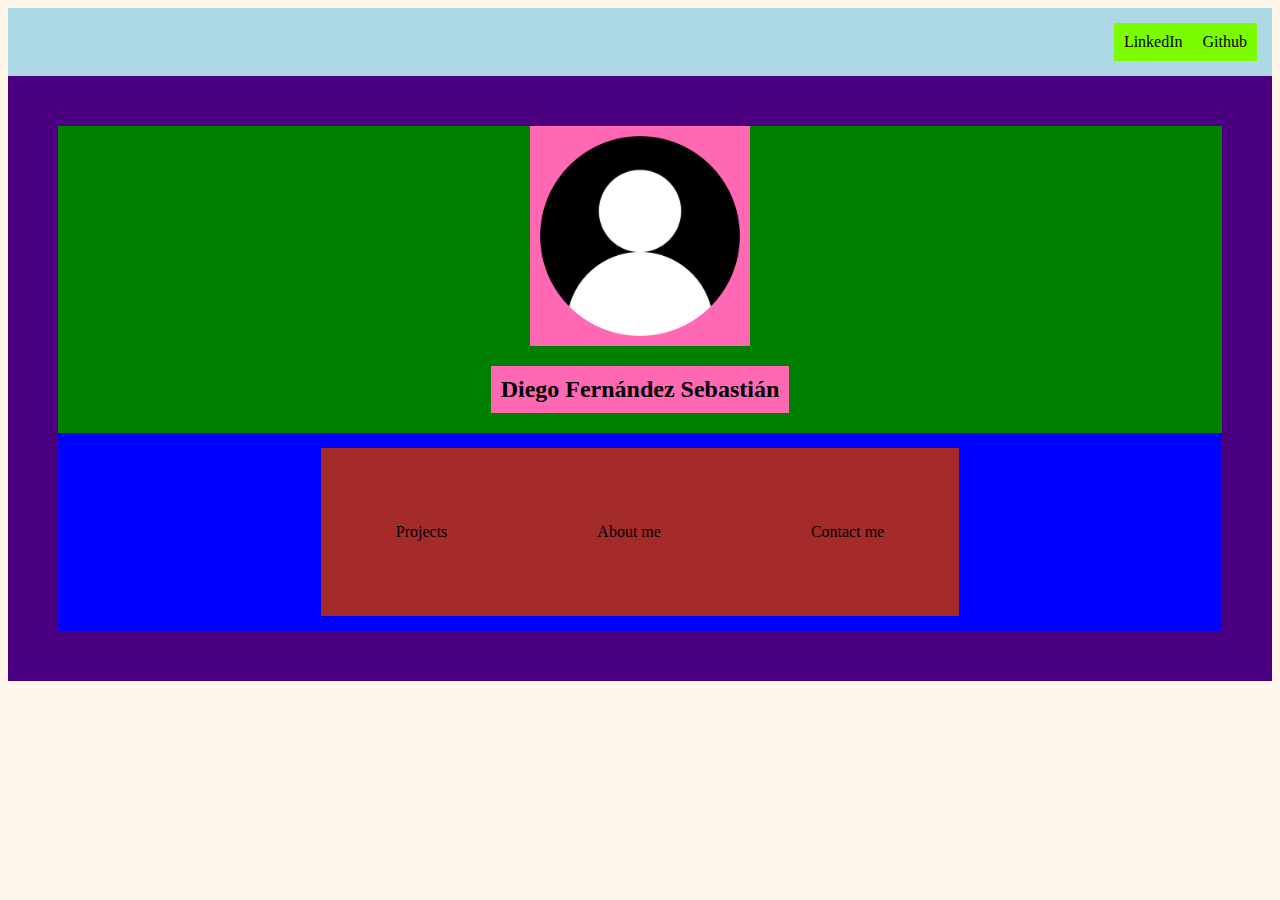
==== index.html @ a5052aa4 "changes" ====
<html lang="en-EN">
<head>
    <meta http-equiv="Content-Type" content="text/html; charset=utf-8" />
    <meta name="viewport" content="width=device-width, initial-scale=1.0">
    <title>Diego Fernandez Sebastian</title>

    <link rel="stylesheet" href="/style/index.css">
</head>
<body>

    <header>
        <!--<h3>Diego Fernández Sebastián</h3>-->
        <div id="header-container-links">
            <div>LinkedIn</div>
            <div>Github</div>
        </div>
    </header>

    <main>
        <div id="main-container">
            <div id="image-name-container">
                <img src="/images/user_logo.png" width="200" height="200" alt="Diego_Fdez_Sban_picture">
                <h2>Diego Fernández Sebastián</h2>
            </div>
            <div id="secondary-container">
                <div>Projects</div>
                <div>About me</div>
                <div>Contact me</div>     
            </div>
        </div>
    </main>

    <footer>

    </footer>

    <!--
    <h1><title>Hello, I'm Diego Fernández Sebastián</title></h1>
    <p>I'm currently studing bla bla bla....</p>
    <p>Here you will find every project I've delevoped through these years and all the 
        knowleadge I gained. 
    </p>-->  
</body>
</html>
---- style/index.css ----
body{
    background-color: rgb(255, 247, 235);
}

#main-container{
    background-color: indigo;
    display: flex;
    flex: 1;
    flex-direction: column;
    flex-wrap: nowrap;
    justify-content: center;
    padding: 50px;
}
#image-name-container{
    background-color: green;
    display: flex;
    flex: 1;
    flex-direction: column;
    flex-wrap: nowrap;
    align-items: center;
    /*justify-content: space-evenly;*/
}

#image-name-container > img, h2{
    background-color: hotpink;
    padding: 10px;
    /*justify-content: center;*/
}
#secondary-container{
    background-color: blue;
    display: flex;
    flex: 1;
    flex-direction: row;
    flex-wrap: nowrap;
    justify-content: center;
    padding: 15px;
}

#secondary-container > div{
    padding: 75px;
    background-color: brown;
    justify-content: center;
}

#header-container-links{
    background-color:lightblue;
    display: flex;
    flex: 1;
    flex-direction: row;
    flex-wrap: nowrap;
    justify-content: right;
    padding: 15px;
}
#header-container-links > div{
    padding: 10px;
    background-color: lawngreen;
    justify-content: center;
}
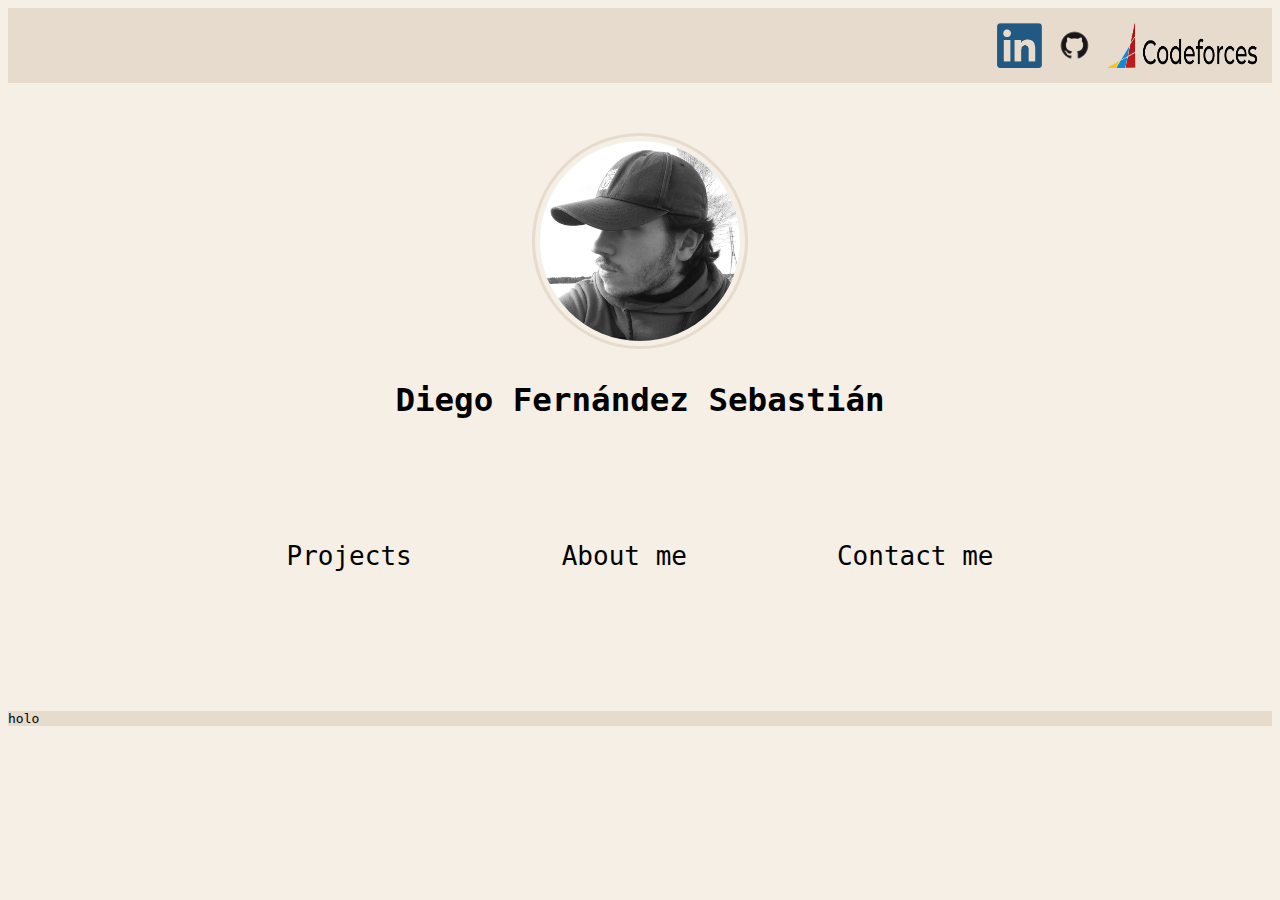
==== commit 8f7a3c51: "landpage_shape" ====
--- a/index.html
+++ b/index.html
@@ -4,34 +4,37 @@
     <meta name="viewport" content="width=device-width, initial-scale=1.0">
     <title>Diego Fernandez Sebastian</title>
 
-    <link rel="stylesheet" href="/style/index.css">
+    <link rel="stylesheet" href="style/index.css">
 </head>
 <body>
 
     <header>
         <!--<h3>Diego Fernández Sebastián</h3>-->
         <div id="header-container-links">
-            <div>LinkedIn</div>
-            <div>Github</div>
+            <img class="social-media-logo"src="images/linkedin-icon.png" width="45" height="45" alt="linkedIn-logo">
+            <img class="social-media-logo"src="images/github-icon.png" width="45" height="45" alt="Github-logo">
+            <img class="social-media-logo"src="images/codeforces-icon.png" width="150" height="45" alt="CodeForces-logo">
         </div>
     </header>
 
     <main>
         <div id="main-container">
             <div id="image-name-container">
-                <img src="/images/user_logo.png" width="200" height="200" alt="Diego_Fdez_Sban_picture">
-                <h2>Diego Fernández Sebastián</h2>
+                <img id="main-image" src="images/main_picture.jpeg" width="200" height="200" alt="Diego_Fdez_Sban_picture">
+                <h2 id="tittle-name">Diego Fernández Sebastián</h2>
             </div>
             <div id="secondary-container">
-                <div>Projects</div>
-                <div>About me</div>
-                <div>Contact me</div>     
+                <div class="main-buttons">Projects</div>
+                <div class="main-buttons">About me</div>
+                <div class="main-buttons">Contact me</div>     
             </div>
         </div>
     </main>
 
     <footer>
-
+        <div class="footer-container">
+            <div>holo</div>
+        </div>
     </footer>
 
     <!--
--- a/style/index.css
+++ b/style/index.css
@@ -1,9 +1,10 @@
 body{
-    background-color: rgb(255, 247, 235);
+    background-color: #f5efe5;
+    font-family: monospace;
 }
 
 #main-container{
-    background-color: indigo;
+    background-color: #f5efe5;
     display: flex;
     flex: 1;
     flex-direction: column;
@@ -12,7 +13,7 @@
     padding: 50px;
 }
 #image-name-container{
-    background-color: green;
+    background-color: #f5efe5;
     display: flex;
     flex: 1;
     flex-direction: column;
@@ -22,12 +23,16 @@
 }
 
 #image-name-container > img, h2{
-    background-color: hotpink;
-    padding: 10px;
+    background-color: #f5efe5;
+    padding: 5px;
     /*justify-content: center;*/
 }
+
+#tittle-name{
+    font-size: 250%;
+}
 #secondary-container{
-    background-color: blue;
+    background-color: #f5efe5;
     display: flex;
     flex: 1;
     flex-direction: row;
@@ -36,23 +41,44 @@
     padding: 15px;
 }
 
-#secondary-container > div{
+.main-buttons{
     padding: 75px;
-    background-color: brown;
+    /*border-style: groove;*/
+    border-color: #e6dbcc;
+    background-color: #f5efe5;
     justify-content: center;
+    font-size: xx-large;
+}
+
+.main-buttons:hover{
+    background-color: #e6dbcc;
 }
 
 #header-container-links{
-    background-color:lightblue;
+    background-color:#e6dbcc;
     display: flex;
     flex: 1;
     flex-direction: row;
     flex-wrap: nowrap;
     justify-content: right;
-    padding: 15px;
+    padding: 10px;
 }
 #header-container-links > div{
-    padding: 10px;
-    background-color: lawngreen;
+    padding: 5px;
+    background-color: #f5efe5;
     justify-content: center;
+}
+
+#main-image{
+    border-radius: 50%;
+    border: solid;
+    border-color:#e6dbcc;
+}
+
+.footer-container{
+    background-color: #e6dbcc;
+}
+
+.social-media-logo{
+    padding: 5px;
 }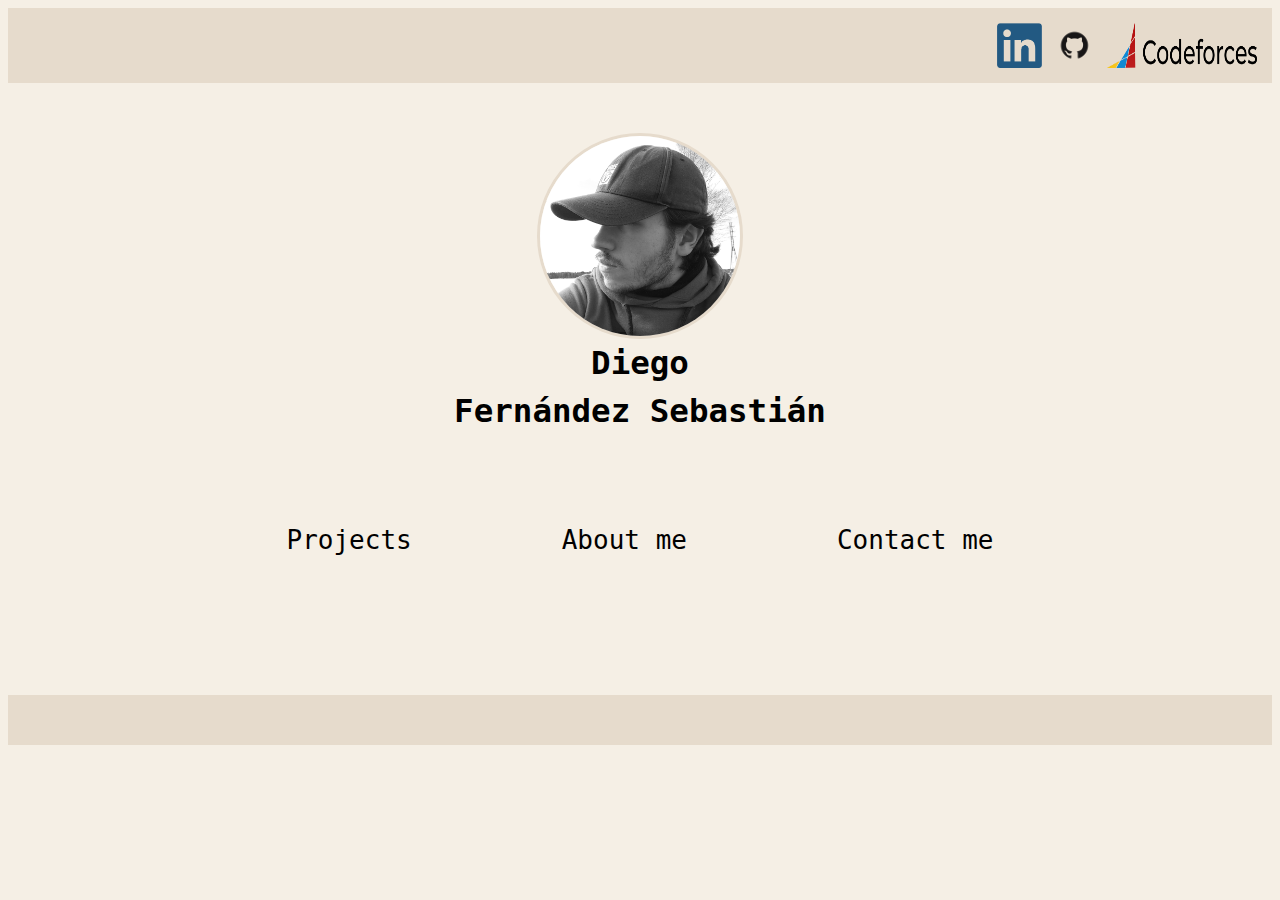
==== commit ea066246: "responsive_page" ====
--- a/index.html
+++ b/index.html
@@ -9,19 +9,31 @@
 <body>
 
     <header>
-        <!--<h3>Diego Fernández Sebastián</h3>-->
-        <div id="header-container-links">
-            <img class="social-media-logo"src="images/linkedin-icon.png" width="45" height="45" alt="linkedIn-logo">
-            <img class="social-media-logo"src="images/github-icon.png" width="45" height="45" alt="Github-logo">
-            <img class="social-media-logo"src="images/codeforces-icon.png" width="150" height="45" alt="CodeForces-logo">
+        <div class="header-container-links">
+            <a href="https://es.linkedin.com/">
+                <img class="social-media-logo"src="images/linkedin-icon.png" width="45" height="45" alt="linkedIn-logo">
+            </a>
+            <a href="https://github.com/dfs99">
+                <img class="social-media-logo"src="images/github-icon.png" width="45" height="45" alt="Github-logo">
+            </a>
+            <a href="https://codeforces.com/">
+                <img class="social-media-logo"src="images/codeforces-icon.png" width="150" height="45" alt="CodeForces-logo">
+            </a>
+        
+            <div class="burger-menu">
+                <div class="bar"></div>
+                <div class="bar"></div>
+                <div class="bar"></div>
+            </div>
         </div>
     </header>
 
     <main>
         <div id="main-container">
             <div id="image-name-container">
-                <img id="main-image" src="images/main_picture.jpeg" width="200" height="200" alt="Diego_Fdez_Sban_picture">
-                <h2 id="tittle-name">Diego Fernández Sebastián</h2>
+                <img id="main-image" src="images/main_picture.jpeg" width="200" height="200" alt="owner-picture">
+                <div class="tittle-name">Diego</div>
+                <div class="tittle-name">Fernández Sebastián</div>
             </div>
             <div id="secondary-container">
                 <div class="main-buttons">Projects</div>
@@ -32,16 +44,7 @@
     </main>
 
     <footer>
-        <div class="footer-container">
-            <div>holo</div>
-        </div>
+        <div class="footer-container"></div>
     </footer>
-
-    <!--
-    <h1><title>Hello, I'm Diego Fernández Sebastián</title></h1>
-    <p>I'm currently studing bla bla bla....</p>
-    <p>Here you will find every project I've delevoped through these years and all the 
-        knowleadge I gained. 
-    </p>-->  
 </body>
 </html>--- a/style/index.css
+++ b/style/index.css
@@ -2,6 +2,32 @@
     background-color: #f5efe5;
     font-family: monospace;
 }
+
+/*
+    =================================
+    ============ HEADER =============
+    =================================
+*/
+
+.header-container-links{
+    background-color:#e6dbcc;
+    display: flex;
+    flex: 1;
+    flex-direction: row;
+    flex-wrap: nowrap;
+    justify-content: right;
+    padding: 10px;
+}
+
+.social-media-logo{
+    padding: 5px;
+}
+
+/*
+    =================================
+    ============= BODY ==============
+    =================================
+*/
 
 #main-container{
     background-color: #f5efe5;
@@ -12,6 +38,7 @@
     justify-content: center;
     padding: 50px;
 }
+
 #image-name-container{
     background-color: #f5efe5;
     display: flex;
@@ -19,18 +46,21 @@
     flex-direction: column;
     flex-wrap: nowrap;
     align-items: center;
-    /*justify-content: space-evenly;*/
 }
 
-#image-name-container > img, h2{
-    background-color: #f5efe5;
+.tittle-name{
+    font-size: 250%;
+    font-weight: bold;
+    text-align: center;
     padding: 5px;
-    /*justify-content: center;*/
 }
 
-#tittle-name{
-    font-size: 250%;
+#main-image{
+    border-radius: 50%;
+    border: solid;
+    border-color:#e6dbcc;
 }
+
 #secondary-container{
     background-color: #f5efe5;
     display: flex;
@@ -48,37 +78,97 @@
     background-color: #f5efe5;
     justify-content: center;
     font-size: xx-large;
+    text-align: center;
 }
 
 .main-buttons:hover{
     background-color: #e6dbcc;
 }
 
-#header-container-links{
-    background-color:#e6dbcc;
-    display: flex;
-    flex: 1;
-    flex-direction: row;
-    flex-wrap: nowrap;
-    justify-content: right;
-    padding: 10px;
-}
-#header-container-links > div{
-    padding: 5px;
-    background-color: #f5efe5;
-    justify-content: center;
-}
 
-#main-image{
-    border-radius: 50%;
-    border: solid;
-    border-color:#e6dbcc;
-}
+/*
+    =================================
+    ============ FOOTER =============
+    =================================
+*/
 
 .footer-container{
     background-color: #e6dbcc;
+    height: 50px;
+    width: 100%;
 }
 
-.social-media-logo{
-    padding: 5px;
-}+
+/*
+    =================================
+    ======= PHONE RESPONSIVE ========
+    =================================
+*/
+
+@media screen and (max-width: 600px) { 
+    #secondary-container{
+        background-color: #f5efe5;
+        display: flex;
+        flex: 1;
+        flex-direction: column;
+        flex-wrap: nowrap;
+        justify-content: center;
+        padding: 15px;
+    }
+
+    .header-container-links{
+        justify-content: left;
+    }
+
+    .social-media-logo{
+        display: none;
+    }
+
+    .burger-menu{
+        background-color: #c0b19b;
+        padding: 5px;
+    }
+
+    .bar{
+        width: 35px;
+        height: 5px;
+        background-color: #e6dbcc;
+        margin: 6px;
+    }
+}
+/*
+    =================================
+    ====== TABLET RESPONSIVE ========
+    =================================
+*/
+@media screen and (max-width: 768px) {
+    #secondary-container{
+        background-color: #f5efe5;
+        display: flex;
+        flex: 1;
+        flex-direction: column;
+        flex-wrap: nowrap;
+        justify-content: center;
+        padding: 15px;
+    }
+
+    .header-container-links{
+        justify-content: left;
+    }
+
+    .social-media-logo{
+        display: none;
+    }
+
+    .burger-menu{
+        background-color: #c0b19b;
+        padding: 5px;
+    }
+
+    .bar{
+        width: 35px;
+        height: 5px;
+        background-color: #e6dbcc;
+        margin: 6px;
+    }
+}
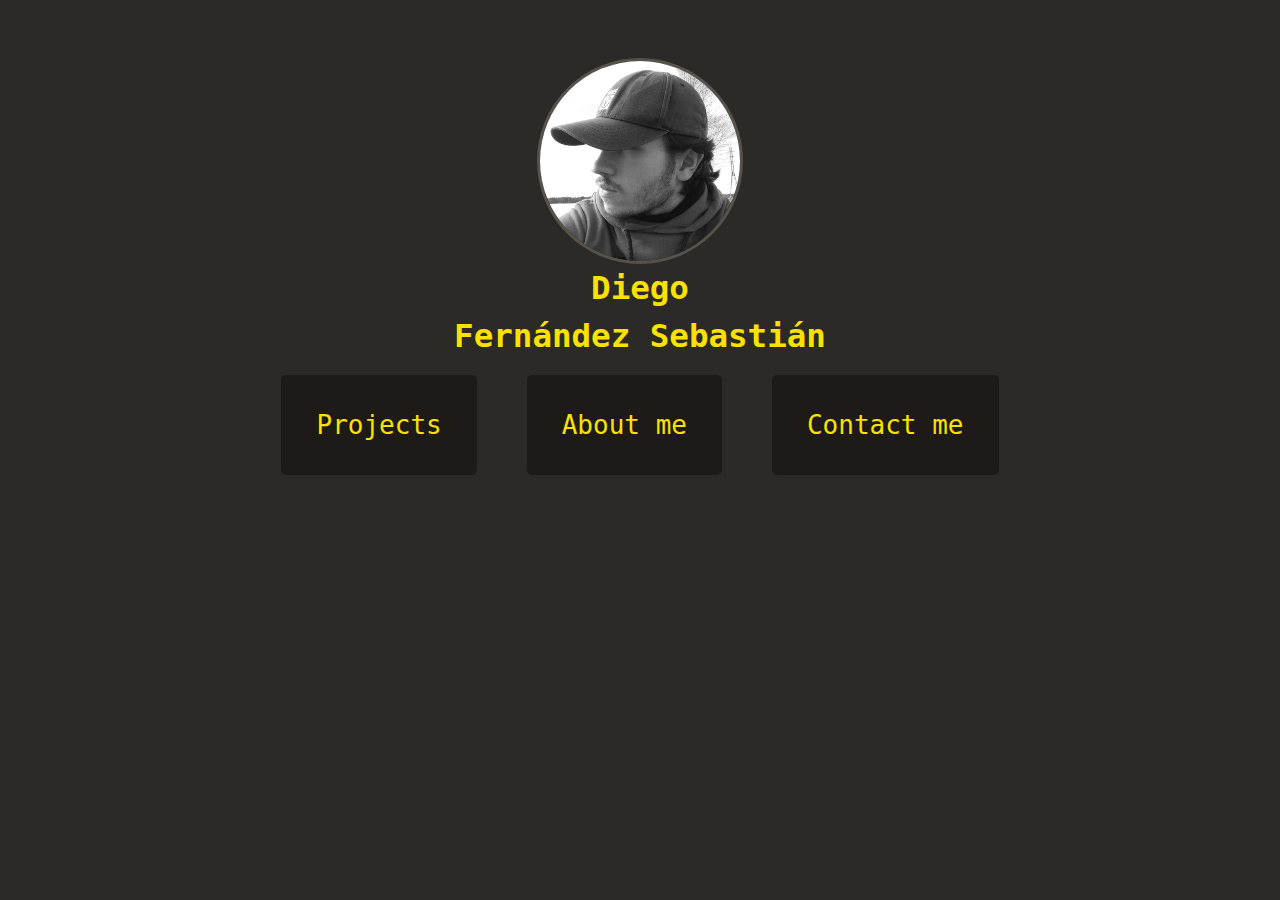
==== commit eaccd278: "nuevos cambios" ====
--- a/index.html
+++ b/index.html
@@ -8,18 +8,18 @@
 </head>
 <body>
 
+    <!--
     <header>
         <div class="header-container-links">
-            <a href="https://es.linkedin.com/">
-                <img class="social-media-logo"src="images/linkedin-icon.png" width="45" height="45" alt="linkedIn-logo">
+            <a href="https://codeforces.com/profile/dfs99">
+                <img class="social-media-logo"src="images/codeforces-icon.png" width="150" height="45" alt="CodeForces-logo">
             </a>
             <a href="https://github.com/dfs99">
-                <img class="social-media-logo"src="images/github-icon.png" width="45" height="45" alt="Github-logo">
+                <img class="social-media-logo"src="images/github-icon2.png" width="120" height="60" alt="Github-logo">
             </a>
-            <a href="https://codeforces.com/">
-                <img class="social-media-logo"src="images/codeforces-icon.png" width="150" height="45" alt="CodeForces-logo">
+            <a href="https://linkedin.com/in/diegofernandezsebastian">
+                <img class="social-media-logo"src="images/linkedin-icon2.png" width="120" height="55" alt="linkedIn-logo">
             </a>
-        
             <div class="burger-menu">
                 <div class="bar"></div>
                 <div class="bar"></div>
@@ -27,6 +27,7 @@
             </div>
         </div>
     </header>
+    -->
 
     <main>
         <div id="main-container">
@@ -36,9 +37,9 @@
                 <div class="tittle-name">Fernández Sebastián</div>
             </div>
             <div id="secondary-container">
-                <div class="main-buttons">Projects</div>
-                <div class="main-buttons">About me</div>
-                <div class="main-buttons">Contact me</div>     
+                <a href="src/projects.html" class="custom-button"> Projects </a>
+                <a href="src/about_me.html" class="custom-button"> About me </a>
+                <a href="src/contact_me.html" class="custom-button"> Contact me </a>
             </div>
         </div>
     </main>
--- a/style/index.css
+++ b/style/index.css
@@ -1,21 +1,23 @@
 body{
-    background-color: #f5efe5;
+    background-color: #2c2a27; /* f5efe5 */
     font-family: monospace;
+    color: #fae100;
 }
 
 /*
     =================================
     ============ HEADER =============
     =================================
+    todo: no está siendo usado de momento en el main.
 */
 
 .header-container-links{
-    background-color:#e6dbcc;
-    display: flex;
-    flex: 1;
-    flex-direction: row;
-    flex-wrap: nowrap;
-    justify-content: right;
+    background-color:#dee2f3;
+    display: flex;
+    flex: 1;
+    flex-direction: row-reverse;
+    flex-wrap: nowrap;
+    justify-content: center;
     padding: 10px;
 }
 
@@ -30,7 +32,7 @@
 */
 
 #main-container{
-    background-color: #f5efe5;
+    background-color: #2c2a27;
     display: flex;
     flex: 1;
     flex-direction: column;
@@ -40,7 +42,7 @@
 }
 
 #image-name-container{
-    background-color: #f5efe5;
+    background-color: #2c2a27;
     display: flex;
     flex: 1;
     flex-direction: column;
@@ -58,42 +60,74 @@
 #main-image{
     border-radius: 50%;
     border: solid;
-    border-color:#e6dbcc;
+    border-color:#57524b;
 }
 
 #secondary-container{
-    background-color: #f5efe5;
+    background-color: #2c2a27;
     display: flex;
     flex: 1;
     flex-direction: row;
+    gap: 50px;
     flex-wrap: nowrap;
     justify-content: center;
     padding: 15px;
 }
 
-.main-buttons{
-    padding: 75px;
-    /*border-style: groove;*/
-    border-color: #e6dbcc;
-    background-color: #f5efe5;
+.custom-button{
+    padding: 35px;
+    border: none;
+    background-color: #1d1a17;
     justify-content: center;
     font-size: xx-large;
     text-align: center;
-}
-
-.main-buttons:hover{
-    background-color: #e6dbcc;
-}
-
+    text-decoration: none;
+    color: #fae100;
+    border-radius: 5px;
+    
+}
+
+.custom-button:hover{
+    background-color: #363330;
+    color: #f7f0b0;
+}
+
+/*
+    css para projects.
+
+*/
+
+#projects-container{
+    background-color: #2c2a27;
+    display: grid;
+    grid-template-columns: 1fr 1fr;
+    flex: 1;
+    flex-direction: row;
+    gap: 20px;
+    flex-wrap: wrap;
+    justify-content: center;
+    padding: 20px;
+}
+
+.project-button{
+    border: none;
+    background-color: #1d1a17;
+    justify-content: center;
+    font-size: xx-large;
+    text-align: center;
+    text-decoration: none;
+    color: #fae100;
+}
 
 /*
     =================================
     ============ FOOTER =============
     =================================
+    todo: no usado de momento.
 */
 
 .footer-container{
-    background-color: #e6dbcc;
+    background-color: #2c2a27;
     height: 50px;
     width: 100%;
 }
@@ -103,6 +137,7 @@
     =================================
     ======= PHONE RESPONSIVE ========
     =================================
+    todo: revisar
 */
 
 @media screen and (max-width: 600px) { 
@@ -117,7 +152,7 @@
     }
 
     .header-container-links{
-        justify-content: left;
+        flex-direction: row;
     }
 
     .social-media-logo{
@@ -141,7 +176,7 @@
     ====== TABLET RESPONSIVE ========
     =================================
 */
-@media screen and (max-width: 768px) {
+@media screen and (min-width: 768px) and (max-width: 1024px) {
     #secondary-container{
         background-color: #f5efe5;
         display: flex;
@@ -153,7 +188,7 @@
     }
 
     .header-container-links{
-        justify-content: left;
+        flex-direction: row;
     }
 
     .social-media-logo{
